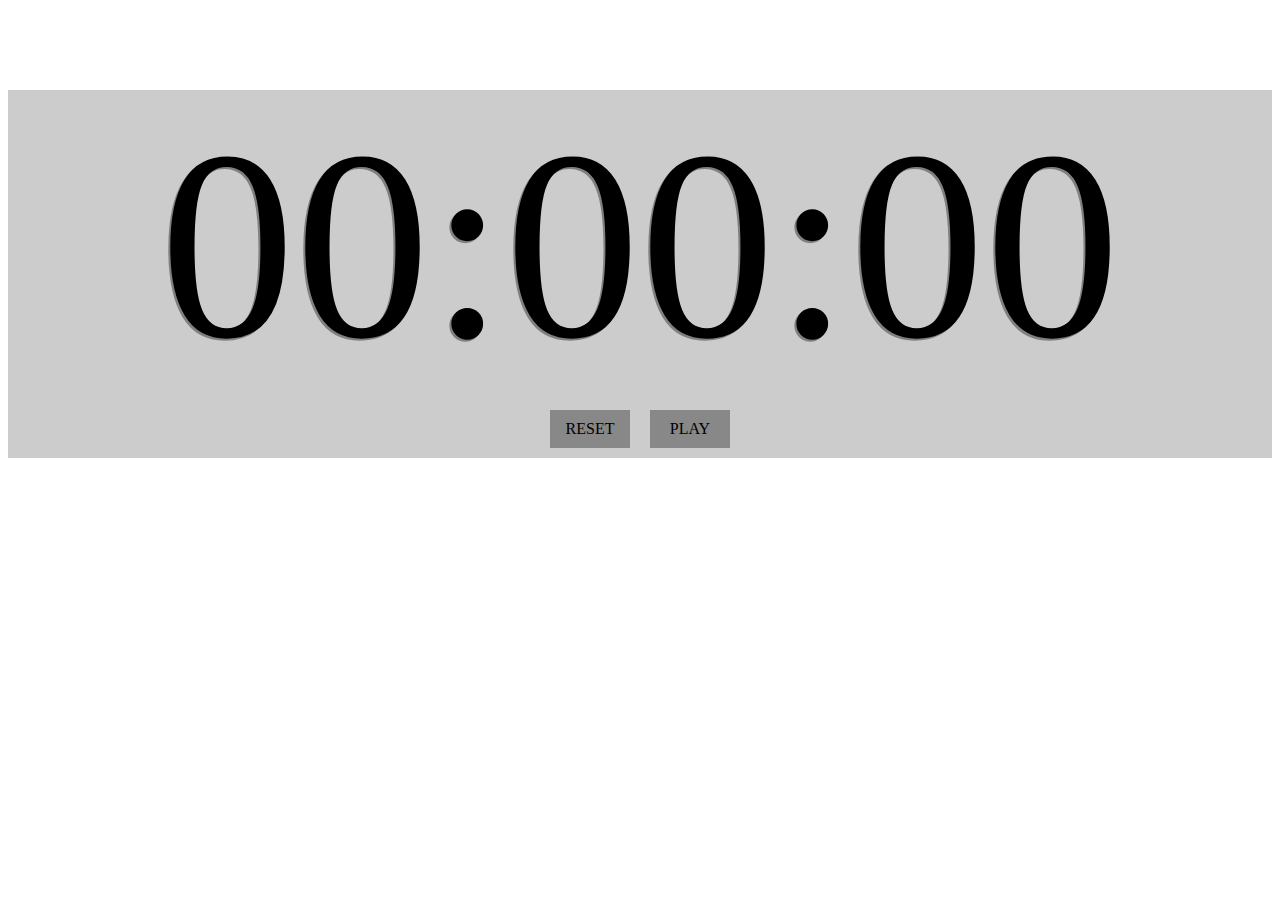
==== cronometro/index.html @ 708316f6 "Cronometro fracassado kk" ====
<!DOCTYPE html>
<html lang="pt-BR">
  <head>
    <meta charset="UTF-8" />
    <meta http-equiv="X-UA-Compatible" content="IE=edge" />
    <meta name="viewport" content="width=device-width, initial-scale=1.0" />
    <link rel="stylesheet" href="style.css" />
    <script defer src="script.js"></script>
    <title>Cronometro</title>
  </head>
  <body>
    <div class="conteudo">
      <div class="cronometro">00:00:00</div>
      <div class="controles">
        <div class="botao reiniciar">RESET</div>
        <div class="botao play" onclick="contador()">PLAY</div>
      </div>
    </div>
  </body>
</html>
---- cronometro/style.css ----
.conteudo {
  text-align: center;
  margin-top: 10vh;
  background-color: #ccc;
}

.cronometro {
  font-size: 30vh;
  text-shadow: -2px 2px grey;
}

.controles {
  justify-content: center;
  display: flex;
}

.botao {
  width: 60px;
  background-color: #888;
  padding: 10px;
  margin: 10px;
  cursor: pointer;
}
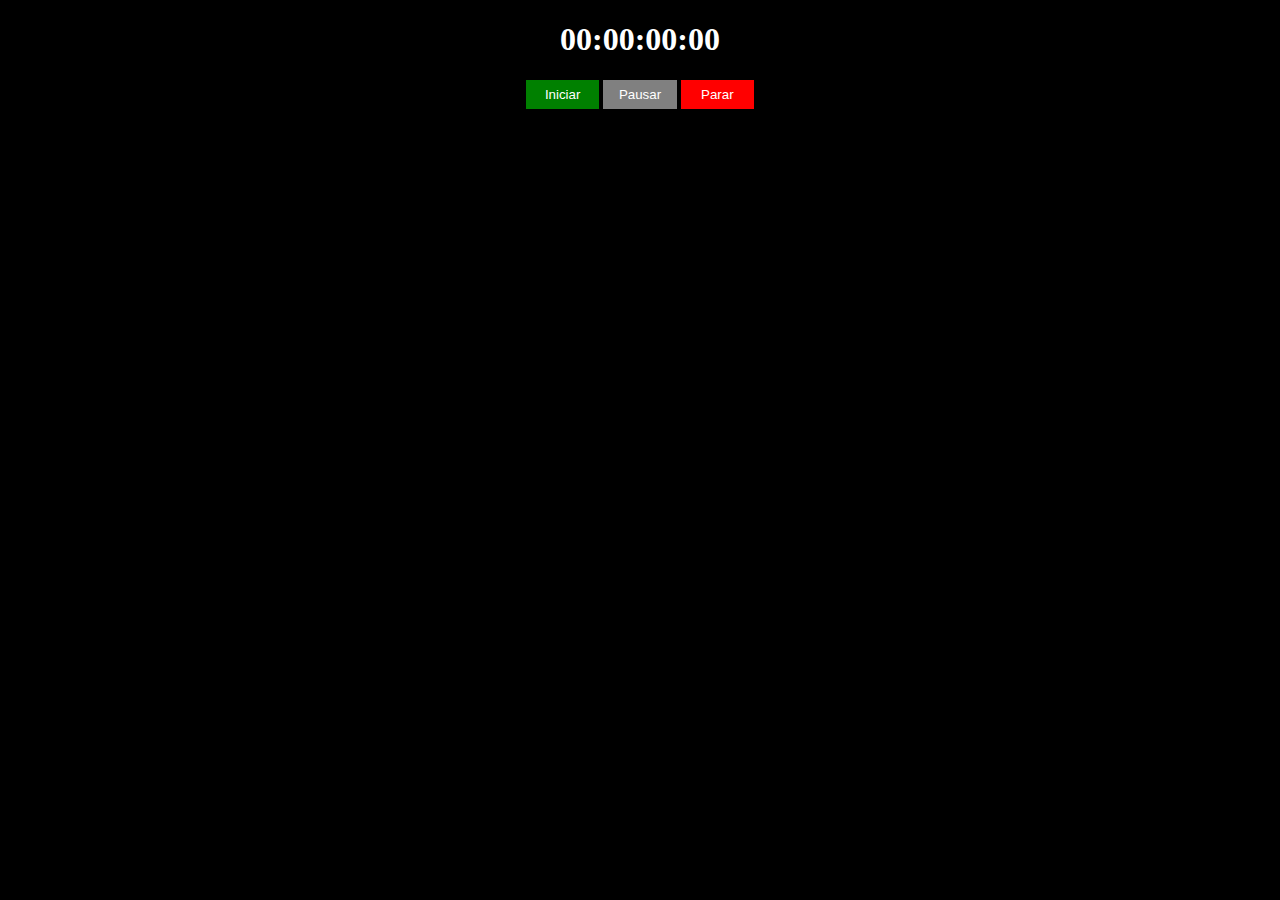
==== commit a1e8acef: "cronometro concluido" ====
--- a/cronometro/index.html
+++ b/cronometro/index.html
@@ -1,20 +1,19 @@
 <!DOCTYPE html>
 <html lang="pt-BR">
-  <head>
-    <meta charset="UTF-8" />
-    <meta http-equiv="X-UA-Compatible" content="IE=edge" />
-    <meta name="viewport" content="width=device-width, initial-scale=1.0" />
-    <link rel="stylesheet" href="style.css" />
-    <script defer src="script.js"></script>
-    <title>Cronometro</title>
-  </head>
-  <body>
-    <div class="conteudo">
-      <div class="cronometro">00:00:00</div>
-      <div class="controles">
-        <div class="botao reiniciar">RESET</div>
-        <div class="botao play" onclick="contador()">PLAY</div>
-      </div>
-    </div>
-  </body>
+    <head>
+        <meta charset="UTF-8" />
+        <meta http-equiv="X-UA-Compatible" content="IE=edge" />
+        <meta name="viewport" content="width=device-width, initial-scale=1.0" />
+        <link rel="stylesheet" href="style.css" />
+        <script defer src="script.js"></script>
+        <title>Cronometro</title>
+    </head>
+    <body>
+        <div>
+            <h1 id="watch">00:00:00:00</h1>
+            <button class="start-btn" onclick="start()">Iniciar</button>
+            <button class="pause-btn" onclick="pause()">Pausar</button>
+            <button class="stop-btn" onclick="end()">Parar</button>
+        </div>
+    </body>
 </html>
--- a/cronometro/style.css
+++ b/cronometro/style.css
@@ -1,23 +1,33 @@
-.conteudo {
-  text-align: center;
-  margin-top: 10vh;
-  background-color: #ccc;
+body {
+    background-color: black;
 }
 
-.cronometro {
-  font-size: 30vh;
-  text-shadow: -2px 2px grey;
+div {
+    text-align: center;
 }
 
-.controles {
-  justify-content: center;
-  display: flex;
+h1 {
+    color: white;
 }
 
-.botao {
-  width: 60px;
-  background-color: #888;
-  padding: 10px;
-  margin: 10px;
-  cursor: pointer;
+button {
+    height: 2.2em;
+    width: 5.5em;
+    border: none;
+    color: white;
 }
+
+button:hover {
+    cursor: pointer;
+}
+
+.start-btn {
+    background-color: green;
+}
+
+.pause-btn {
+    background-color: grey;
+}
+.stop-btn {
+    background-color: red;
+}
